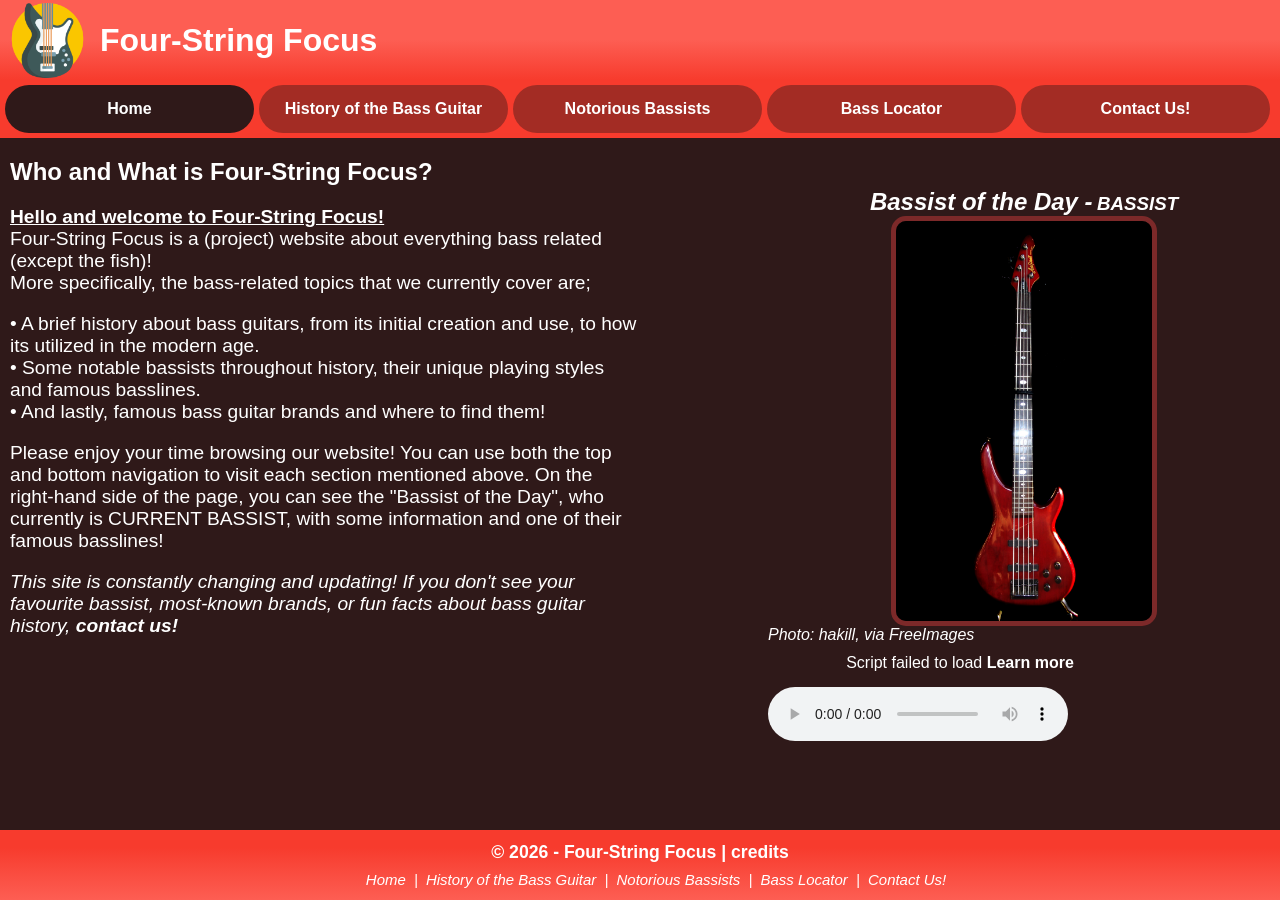
==== index.html @ 5a0c539a "Created webpages Created Index, Bassists, and Contact pages" ====
<!DOCTYPE html>
<html lang="en">
<head>
    <meta charset="UTF-8">
    <meta name="viewport" content="width=device-width, initial-scale=1.0">
    <meta name="description" content="N/A">
    <meta name="keywords" content="N/A">
    <title>Four-String Focus</title>
    <link rel="icon" href="images/general/favicon.ico" type="image/gif">
    <link rel="stylesheet" href="styles/global.css">
    <style>
        /**/
        main {
            height: 600px;
            width: 50%;
            float: left;
        }

        /**/
        aside {
            width: 40%;
            padding: 0;
            height: 700px;
            float: right;
            background-color: #2F1919;
        }
        
        /**/
        #image {
            display: block;
            margin-left: auto;
            margin-right: auto;
            height: 400px;
            width: 50%;
            border: 5px solid #7C2929;
            border-radius: 15px;
        }
        footer {
            position: fixed;
        }
    </style>
</head>

<body>
    <header>
        <img src="images/general/logo.jpg" alt="logo">
        <h1> Four-String Focus </h1>
    </header>

    <nav>
        <ul>
            <li id="active"> <a href="index.html">Home</a> </li>
            <li> <a href="history.html">History of the Bass Guitar</a> </li>
            <li> <a href="bassists.html">Notorious Bassists</a> </li>
            <li> <a href="locator.html">Bass Locator</a> </li>
            <li> <a href="contact.html">Contact Us!</a> </li>
        </ul>
    </nav>

    <main>
        <h2 style="margin-left: 10px;"> Who and What is Four-String Focus? </h2>
            
        <p style="font-size: 1.2em; font-weight: normal; margin-left: 10px;">
        <u><b> Hello and welcome to Four-String Focus! </b></u> <br>
        Four-String Focus is a (project) website about everything bass related (except the fish)! <br>
        More specifically, the bass-related topics that we currently cover are; 
        </p>
                
        <p style="font-size: 1.2em; font-weight: normal; margin-left: 10px;"> 
        • A brief history about bass guitars, from its initial creation and use, to how its utilized in the modern age. <br>
        • Some notable bassists throughout history, their unique playing styles and famous basslines. <br>
        • And lastly, famous bass guitar brands and where to find them!
        </p>

        <p style="font-size: 1.2em; font-weight: normal; margin-left: 10px;"> 
        Please enjoy your time browsing our website!
        You can use both the top and bottom navigation to visit each section mentioned above.
        On the right-hand side of the page, you can see the "Bassist of the Day", who currently is <span class="title">CURRENT BASSIST</span>, with some information and one of their famous basslines!
        </p>

        <p style="font-style: italic; font-size: 1.2em; font-weight: normal; margin-left: 10px;"> 
        This site is constantly changing and updating!
        If you don't see your favourite bassist, most-known brands, or fun facts about bass guitar history,
        <a style="color: white; text-decoration: none;" href="contact.html"> <b> contact us! </b> </a>
        </p>
    </main>

    <aside style="justify-items: center;">
        <span style="display: block; text-align: center; margin-top: 50px;">
        <h2 style="margin: 0; display: inline; font-style: italic;">Bassist of the Day -</h2>
        <h3 class="title" style="display: inline; font-style: italic;"> BASSIST </h3>
        </span>

        <img id="image" src="images/general/bassguitar.jpg" alt="Daily Bassist">

        <p style="margin: 0 0 10px 0;"> <i> Photo: hakill, via FreeImages </i> </p>

        <p style="text-align: center; margin: 0; width: 75%"> 
        <span id="information"> Script failed to load </span> 
        <a style="color: white; text-decoration: none;" href="bassists.html"> <b> Learn more </b> </a>
        </p>
            
        <audio id="audio" controls style="display:block; margin-top: 15px;"> Your browser does not support the audio element. </audio>
    </aside>

    <footer>
        <p> &copy; 2026 - Four-String Focus | <a href="credits.html">credits</a> </p>

        <nav class="footer-nav">
            <ol>
                <li><a href="index.html">Home</a></li>
                <li><a href="history.html">History of the Bass Guitar</a></li>
                <li><a href="bassists.html">Notorious Bassists</a></li>
                <li><a href="locator.html">Bass Locator</a></li>
                <li><a href="contact.html">Contact Us!</a></li>
            </ol>
        </nav>
    </footer>
</body>
</html>
---- styles/global.css ----
/* Sets default background colour and text font/colour */
body {
    margin: 0;
    background-color: #2F1919;
    font-family: 'Segoe UI', Tahoma, Geneva, Verdana, sans-serif;
    color: white;

}

/* Sets the header as a flex container with a gradient background */
header {
    background: linear-gradient(#FD5E53 50%, #F73B2D);
    height: 80px;
    width: 100%;
    padding: 10px;
    display: flex;
    align-items: center;
    box-sizing: border-box;
}

/* Header logo */
header img {
    float: left;
    height: 75px; 
    width: 75px; 
    margin-right: 15px;
}

/* Background colour (matching bottom of gradient) */
nav {
    background-color: #F73B2D;
    padding: 5px;
}

/* Sets navigation as a flex container */
nav ul {
  display: flex;
  justify-content: space-between;
  padding: 0;
  margin: 0;
}

/* Sets styling for each navigation button */
nav ul li {
  list-style: none;
  margin-right: 5px;
  background-color: #2F19196B;
  border-radius: 25px;
  flex: 1;
  text-align: center;
  box-sizing: border-box;
  padding: 0; 
}

/* Darkens the navigation button when hovered on */
nav ul li:hover
{
    background-color: #2F1919;
}

/* Set text styling for navigation buttons*/
nav ul li a {
 display: block;
  padding: 15px;
  font-weight: bold;
  color: white;
  text-decoration: none; 
}

/* Sets the footer as a flex container with a gradient background*/
footer {
    min-height: 70px;
    width: 100%;
    padding: 8px 10px 4px;
    margin: 0;
    background: linear-gradient(#F73B2D 25%, #FD5E53);

    bottom: 0px;
    display: flex;
    flex-direction: column;
    justify-content: center;
    align-items: center;
    font-size: 1.1em;
    gap: 3px;
    box-sizing: border-box;
}

/* Sets text styling for copywrite and credits */
footer p, footer a {
    color: white;
    font-weight: bold;
    text-decoration: none;
    margin: 0;
}

/* Sets text styling for navigation link and centres*/
.footer-nav {
    font-style: italic;
    background: none;
    text-align: center;
    font-size: 0.85em;
}

/* Removes margin */
.footer-nav ol {
    margin: 0;
}

/* Sets the navigations inline with eachother */
.footer-nav li {
    display: inline;
}

/* Adds a spacer " | " after every link*/
.footer-nav li:after {
    content: " |";
    margin: 0 4px;
}

/* Prevents the final link from having a spacer " | " */
.footer-nav li:last-child::after {
    content: "";
}

/* Sets text styling of navigation links*/
footer nav a {
    color: white;
    text-decoration: none;
    font-weight: normal;
}

/* Underlines the navigation link when hovered on */
footer nav a:hover {
    text-decoration: underline;
}

/* Sets background of active navigation button and disable redirection */
#active {
    background-color: #2F1919;
    pointer-events: none;
    cursor: default;  
}
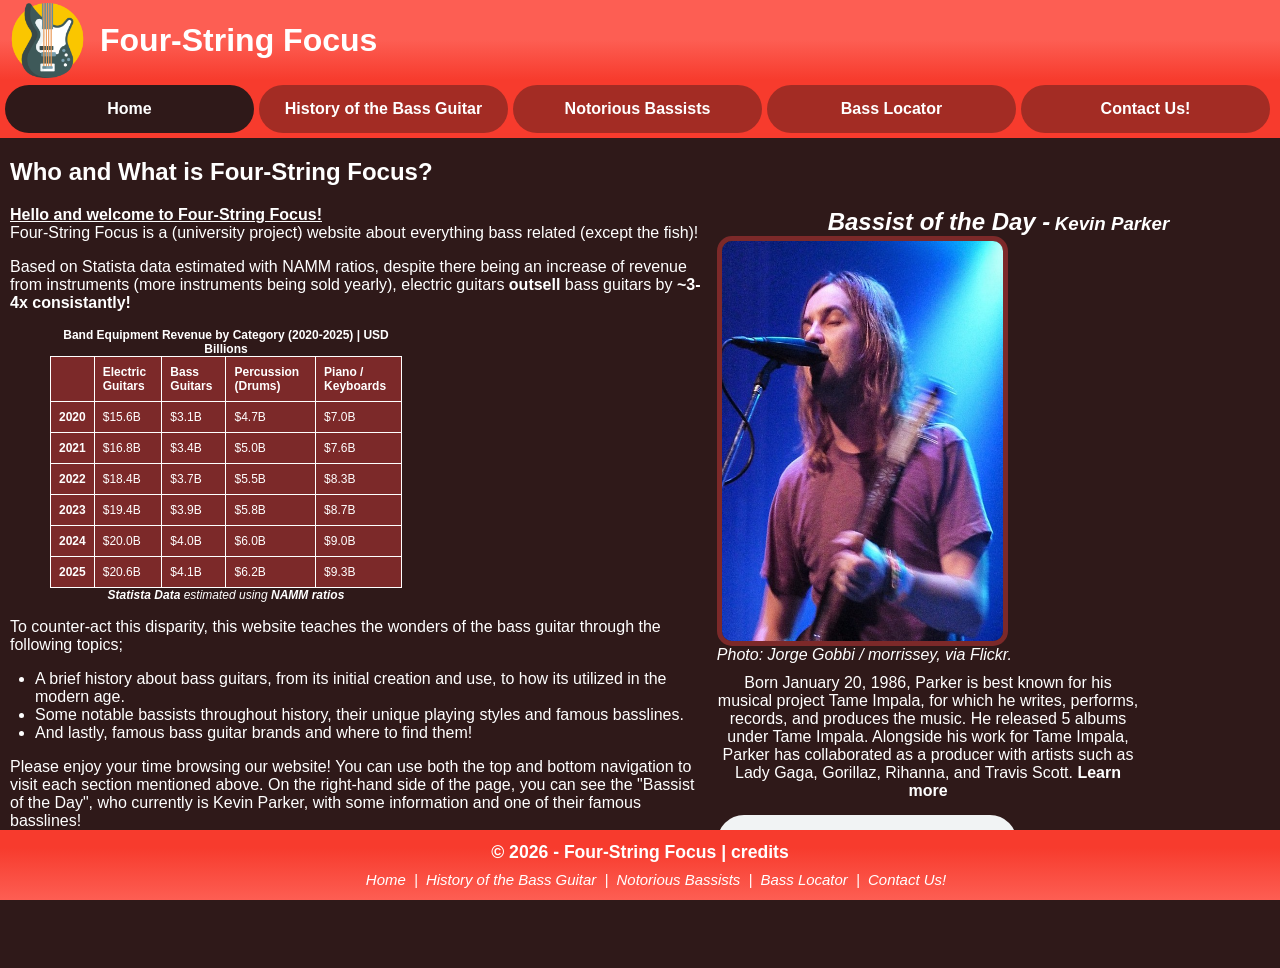
==== commit 82e15fdb: "Added scripting to index.html Added script that randomly changes the "Bassist of the Day" every 00:0" ====
--- a/index.html
+++ b/index.html
@@ -3,38 +3,76 @@
 <head>
     <meta charset="UTF-8">
     <meta name="viewport" content="width=device-width, initial-scale=1.0">
-    <meta name="description" content="N/A">
-    <meta name="keywords" content="N/A">
+    <meta name="description" content="Homepage of Four-String Focus">
+    <meta name="keywords" content="Bass Guitar, Guitars, Music, Bassist, Instruements">
     <title>Four-String Focus</title>
     <link rel="icon" href="images/general/favicon.ico" type="image/gif">
     <link rel="stylesheet" href="styles/global.css">
     <style>
-        /**/
+        /* Sets dimensions of main and places it on the left */
         main {
-            height: 600px;
-            width: 50%;
+            height: auto;
+            min-height: 700px;
+            padding-bottom: 70px;
+            width: 55%;
             float: left;
         }
 
-        /**/
+        /* Text formatting for main information */
+        main p {
+            font-size: 1em;
+            font-weight: normal;
+            margin-left: 10px;
+        }
+
+        /* Statistical table */
+        table {
+            background-color: #7C2929;
+            margin-left: 50px;
+            width:50%;
+            border :1px solid white;
+            border-collapse: collapse;
+            text-align: center;
+            font-size: 0.75em;
+            vertical-align: middle;
+            padding :2px;
+            margin-top: 0px;
+        }
+
+        /* Text formatting for table */
+        th,td {
+            border: 1px solid white;
+            text-align: left;
+            padding: 8px;
+        }
+
+        /* Font change to highlight hyperlink to sources for table */
+        .credits {
+            text-decoration: none;
+            color: white;
+            font-weight: bold;
+        }
+
+        /* Sets dimensions of aside and places it on the right */
         aside {
-            width: 40%;
+            align-content: center;
+            width: 44%;
             padding: 0;
-            height: 700px;
+            height: auto;
+            min-height: 750px;
             float: right;
-            background-color: #2F1919;
         }
         
-        /**/
+        /* Sets the image sizing and centers it within aside */
         #image {
             display: block;
-            margin-left: auto;
-            margin-right: auto;
             height: 400px;
             width: 50%;
             border: 5px solid #7C2929;
             border-radius: 15px;
         }
+
+        /* Sets footer position as fixed to the bottom */
         footer {
             position: fixed;
         }
@@ -48,7 +86,7 @@
     </header>
 
     <nav>
-        <ul>
+        <ul class="mainNavigation">
             <li id="active"> <a href="index.html">Home</a> </li>
             <li> <a href="history.html">History of the Bass Guitar</a> </li>
             <li> <a href="bassists.html">Notorious Bassists</a> </li>
@@ -60,44 +98,114 @@
     <main>
         <h2 style="margin-left: 10px;"> Who and What is Four-String Focus? </h2>
             
-        <p style="font-size: 1.2em; font-weight: normal; margin-left: 10px;">
-        <u><b> Hello and welcome to Four-String Focus! </b></u> <br>
-        Four-String Focus is a (project) website about everything bass related (except the fish)! <br>
-        More specifically, the bass-related topics that we currently cover are; 
-        </p>
-                
-        <p style="font-size: 1.2em; font-weight: normal; margin-left: 10px;"> 
-        • A brief history about bass guitars, from its initial creation and use, to how its utilized in the modern age. <br>
-        • Some notable bassists throughout history, their unique playing styles and famous basslines. <br>
-        • And lastly, famous bass guitar brands and where to find them!
-        </p>
-
-        <p style="font-size: 1.2em; font-weight: normal; margin-left: 10px;"> 
-        Please enjoy your time browsing our website!
-        You can use both the top and bottom navigation to visit each section mentioned above.
-        On the right-hand side of the page, you can see the "Bassist of the Day", who currently is <span class="title">CURRENT BASSIST</span>, with some information and one of their famous basslines!
-        </p>
-
-        <p style="font-style: italic; font-size: 1.2em; font-weight: normal; margin-left: 10px;"> 
-        This site is constantly changing and updating!
-        If you don't see your favourite bassist, most-known brands, or fun facts about bass guitar history,
-        <a style="color: white; text-decoration: none;" href="contact.html"> <b> contact us! </b> </a>
+        <p>
+            <u><b> Hello and welcome to Four-String Focus! </b></u> <br>
+            Four-String Focus is a (university project) website about everything bass related (except the fish)!
+        </p>
+            
+        <p>
+            Based on Statista data estimated with NAMM ratios, 
+            despite there being an increase of revenue from instruments (more instruments being sold yearly), 
+            electric guitars <b> outsell </b> bass guitars by <b> ~3-4x consistantly! </b> 
+        </p>
+
+        <table>
+            <caption> <b>Band Equipment Revenue by Category (2020-2025) | USD Billions</b> </caption>
+            <thread>
+                <th><!-- Empty Box --></th>
+                <th>Electric Guitars</th>
+                <th>Bass Guitars</th>
+                <th>Percussion (Drums)</th>
+                <th>Piano / Keyboards</th>
+            </thread>
+            <tbody>
+                <tr>
+                    <th>2020</th>
+                    <td>$15.6B</td>
+                    <td>$3.1B</td>
+                    <td>$4.7B</td>
+                    <td>$7.0B</td>
+                </tr>
+                <tr>
+                    <th>2021</th>
+                    <td>$16.8B</td>
+                    <td>$3.4B</td>
+                    <td>$5.0B</td>
+                    <td>$7.6B</td>
+                </tr>
+                <tr>
+                    <th>2022</th>
+                    <td>$18.4B</td>
+                    <td>$3.7B</td>
+                    <td>$5.5B</td>
+                    <td>$8.3B</td>
+                </tr>
+                <tr>
+                    <th>2023</th>
+                    <td>$19.4B</td>
+                    <td>$3.9B</td>
+                    <td>$5.8B</td>
+                    <td>$8.7B</td>
+                </tr>
+                <tr>
+                    <th>2024</th>
+                    <td>$20.0B</td>
+                    <td>$4.0B</td>
+                    <td>$6.0B</td>
+                    <td>$9.0B</td>
+                </tr>
+                <tr>
+                    <th>2025</th>
+                    <td>$20.6B</td>
+                    <td>$4.1B</td>
+                    <td>$6.2B</td>
+                    <td>$9.3B</td>
+                </tr>
+            </tbody>
+        </table>
+
+        <p style="width: 50%; margin-top: 0; margin-left: 50px; text-align: center; font-size: 0.75em;"> 
+            <i>
+                <a class="credits" href="https://www.statista.com/outlook/cmo/toys-hobby/musical-instruments/worldwide?currency=USD#revenue">Statista Data</a>
+                estimated using
+                <a class="credits" href="https://www.namm.org/sites/default/files/2025-11/NAMM2025GlobalReportV3.pdf">NAMM ratios</a> 
+            </i> 
+        </p>
+
+        <p>To counter-act this disparity, this website teaches the wonders of the bass guitar through the following topics; </p>
+
+        <ol style="list-style-type: disc; font-size: 1em; font-weight: normal; margin-left: -5px;">
+            <li> A brief history about bass guitars, from its initial creation and use, to how its utilized in the modern age. </li>
+            <li> Some notable bassists throughout history, their unique playing styles and famous basslines. </li>
+            <li> And lastly, famous bass guitar brands and where to find them! </li>
+        </ol>
+
+        <p> 
+            Please enjoy your time browsing our website!
+            You can use both the top and bottom navigation to visit each section mentioned above.
+            On the right-hand side of the page, you can see the "Bassist of the Day", who currently is <span class="name">CURRENT BASSIST</span>, with some information and one of their famous basslines!
+        </p>
+
+        <p style="font-style: italic;"> 
+            This site is constantly changing and updating!
+            If you don't see your favourite bassist, most-known brands, or fun facts about bass guitar history,
+            <a style="color: white; text-decoration: none;" href="contact.html"> <b> contact us! </b> </a>
         </p>
     </main>
 
     <aside style="justify-items: center;">
         <span style="display: block; text-align: center; margin-top: 50px;">
-        <h2 style="margin: 0; display: inline; font-style: italic;">Bassist of the Day -</h2>
-        <h3 class="title" style="display: inline; font-style: italic;"> BASSIST </h3>
+            <h2 style="margin: 0; display: inline; font-style: italic;">Bassist of the Day -</h2>
+            <h3 class="name" style="display: inline; font-style: italic;"> BASSIST </h3>
         </span>
 
         <img id="image" src="images/general/bassguitar.jpg" alt="Daily Bassist">
 
-        <p style="margin: 0 0 10px 0;"> <i> Photo: hakill, via FreeImages </i> </p>
-
-        <p style="text-align: center; margin: 0; width: 75%"> 
-        <span id="information"> Script failed to load </span> 
-        <a style="color: white; text-decoration: none;" href="bassists.html"> <b> Learn more </b> </a>
+        <p style="margin: 0 0 10px 0;"> <i> <span id="imgCredits">Photo: hakill, via FreeImages</span> </i> </p>
+
+        <p style="text-align: center; margin: 0; width: 75%">
+            <span id="information"> Script failed to load </span> 
+            <a style="color: white; text-decoration: none;" href="bassists.html"> <b> Learn more </b> </a>
         </p>
             
         <audio id="audio" controls style="display:block; margin-top: 15px;"> Your browser does not support the audio element. </audio>
@@ -107,14 +215,141 @@
         <p> &copy; 2026 - Four-String Focus | <a href="credits.html">credits</a> </p>
 
         <nav class="footer-nav">
-            <ol>
+            <ul>
                 <li><a href="index.html">Home</a></li>
                 <li><a href="history.html">History of the Bass Guitar</a></li>
                 <li><a href="bassists.html">Notorious Bassists</a></li>
                 <li><a href="locator.html">Bass Locator</a></li>
                 <li><a href="contact.html">Contact Us!</a></li>
-            </ol>
+            </ul>
         </nav>
     </footer>
+
+    <!-- Module script type to import data.js -->
+    <script type="module">
+        // importing array "bassists" from data.js
+        import { bassists } from './data.js';
+
+        // Finds all variables by id/class inside HTML
+        const nameEl = document.querySelectorAll('.name');
+        const imageEl = document.getElementById('image');
+        const imgCreditsEl = document.getElementById('imgCredits');
+        const audioEl = document.getElementById('audio');
+        const informationEl = document.getElementById('information')
+
+        // Defines last saved bassist to prevent repeats in the RNG
+        let lastSavedBassist = -1;
+
+        // RNG between 0 -> bassists array length
+        function getRandomBassist() {
+
+            let newBassist;
+
+            // Repeats until the new bassist isn't the same as previous bassist
+            do {
+                newBassist = Math.floor(Math.random() * bassists.length);
+            } while (newBassist === lastSavedBassist);
+            
+            // Sets newly picked bassist for next loop
+            lastSavedBassist = newBassist;
+            
+            return newBassist;
+        }
+
+        // Replaces all variables from HTML with element from bassist array
+        function bassistOfTheDay() {
+            // Uses RNG to get array element value
+            const randomBassist = bassists[getRandomBassist()];
+
+            // Replaces each HTML element with data from array RNG element value
+            nameEl.forEach(bassistName => bassistName.textContent = randomBassist.name);
+            informationEl.textContent = randomBassist.information;
+
+            imageEl.src = randomBassist.image;
+            imageEl.alt = randomBassist.name;
+            imgCreditsEl.textContent = randomBassist.imgCredits;
+
+            audioEl.innerHTML = `<source src="${randomBassist.audio}" type="audio/mpeg">`;
+            audioEl.load();
+        }
+
+        // Stores the daily bassist, index position, and time of save in local storage
+        function saveCurrentBassist() {
+            const currentBassist = bassists[lastSavedBassist];
+
+            localStorage.setItem('dailyBassist', JSON.stringify({
+                ...currentBassist,
+
+                // Appends index position and date saved
+                index: lastSavedBassist,
+                savedAt: new Date().toISOString()
+            }));
+        }
+
+        function loadSavedBassist() {
+            const savedBassist = localStorage.getItem('dailyBassist');
+
+            // if savedBassists != null
+            if (savedBassist) {
+                // Reverts string into JSON
+                const parsed = JSON.parse(savedBassist);
+                
+                // Saves last saved bassist of index value from local storage
+                lastSavedBassist = parsed.index;
+
+                // Formats previous bassist's date saved (example: Mon Jan 01 2026)
+                const dateSaved = new Date(parsed.savedAt);
+                const formattedDateSaved = new Date(dateSaved.getFullYear(), dateSaved.getMonth(), dateSaved.getDate());
+
+                // Formats current date (example: Mon Jan 01 2026)
+                const currentTime = new Date();
+                const formattedCurrentTime = new Date(currentTime.getFullYear(), currentTime.getMonth(), currentTime.getDate());
+
+                // if the saved date is the same as current date, replace all relavent HTML with stored data
+                if (formattedDateSaved.getTime() === formattedCurrentTime.getTime()) {
+                    nameEl.forEach(bassistName => bassistName.textContent = parsed.name);
+                    informationEl.textContent = parsed.information;
+
+                    imageEl.src = parsed.image;
+                    imageEl.alt = parsed.name;
+                    imgCreditsEl.textContent = parsed.imgCredits;
+
+                    audioEl.innerHTML = `<source src="${parsed.audio}" type="audio/mpeg">`;
+                    audioEl.load();
+
+                    return;
+                }
+            }
+            // Else choose random bassist and save to local storage
+            bassistOfTheDay();
+            saveCurrentBassist();
+
+            return;
+        }
+
+        // Check to see if the current time is 00:00
+        function checkMidnight() {
+            const currentTime = new Date();
+
+            const currentHours = currentTime.getHours();
+            const currentMinutes = currentTime.getMinutes();
+
+            if (currentHours === 0 && currentMinutes === 0) {
+                bassistOfTheDay();
+                saveCurrentBassist();
+            }
+        }
+
+        // load saved bassist
+        loadSavedBassist();
+
+        // Checks every minute to see if it is midnight
+        setInterval(checkMidnight, 60000);
+
+        // Checks immediately on load incase it currently is midnight
+        checkMidnight();
+
+    </script>
+
 </body>
-</html>
+</html>
--- a/styles/global.css
+++ b/styles/global.css
@@ -33,7 +33,7 @@
 }
 
 /* Sets navigation as a flex container */
-nav ul {
+nav .mainNavigation {
   display: flex;
   justify-content: space-between;
   padding: 0;
@@ -41,7 +41,7 @@
 }
 
 /* Sets styling for each navigation button */
-nav ul li {
+nav .mainNavigation li {
   list-style: none;
   margin-right: 5px;
   background-color: #2F19196B;
@@ -53,13 +53,13 @@
 }
 
 /* Darkens the navigation button when hovered on */
-nav ul li:hover
+nav .mainNavigation li:hover
 {
     background-color: #2F1919;
 }
 
 /* Set text styling for navigation buttons*/
-nav ul li a {
+nav .mainNavigation li a {
  display: block;
   padding: 15px;
   font-weight: bold;
@@ -102,7 +102,7 @@
 }
 
 /* Removes margin */
-.footer-nav ol {
+.footer-nav ul {
     margin: 0;
 }
 
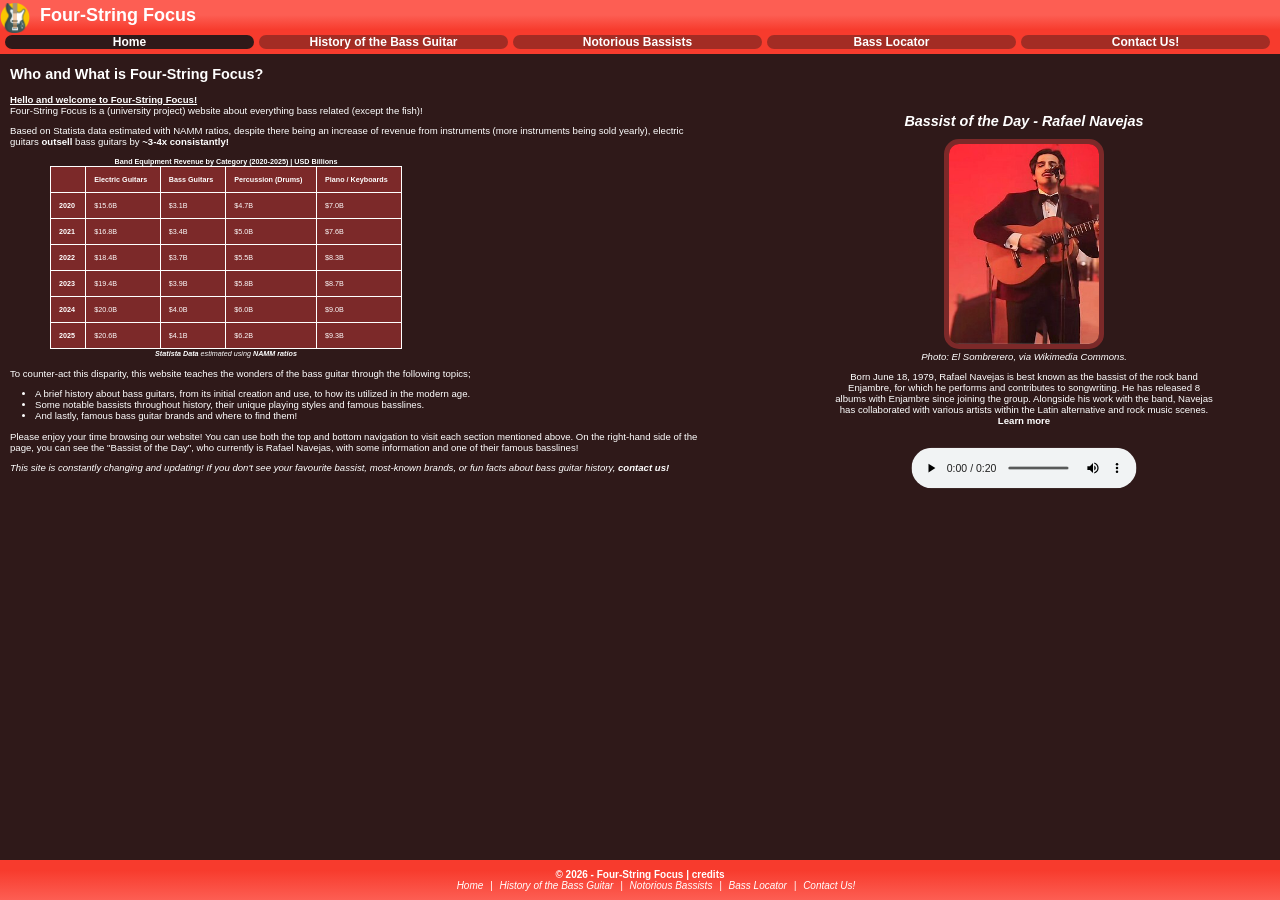
==== commit abf5942a: "Index and CSS Tweaks Tweaked the CSS to have a format for screens @ 1280p.  Completed all informatio" ====
--- a/index.html
+++ b/index.html
@@ -1,355 +1,392 @@
 <!DOCTYPE html>
 <html lang="en">
-<head>
-    <meta charset="UTF-8">
-    <meta name="viewport" content="width=device-width, initial-scale=1.0">
-    <meta name="description" content="Homepage of Four-String Focus">
-    <meta name="keywords" content="Bass Guitar, Guitars, Music, Bassist, Instruements">
-    <title>Four-String Focus</title>
-    <link rel="icon" href="images/general/favicon.ico" type="image/gif">
-    <link rel="stylesheet" href="styles/global.css">
-    <style>
-        /* Sets dimensions of main and places it on the left */
-        main {
-            height: auto;
-            min-height: 700px;
-            padding-bottom: 70px;
-            width: 55%;
-            float: left;
-        }
-
-        /* Text formatting for main information */
-        main p {
-            font-size: 1em;
-            font-weight: normal;
-            margin-left: 10px;
-        }
-
-        /* Statistical table */
-        table {
-            background-color: #7C2929;
-            margin-left: 50px;
-            width:50%;
-            border :1px solid white;
-            border-collapse: collapse;
-            text-align: center;
-            font-size: 0.75em;
-            vertical-align: middle;
-            padding :2px;
-            margin-top: 0px;
-        }
-
-        /* Text formatting for table */
-        th,td {
-            border: 1px solid white;
-            text-align: left;
-            padding: 8px;
-        }
-
-        /* Font change to highlight hyperlink to sources for table */
-        .credits {
-            text-decoration: none;
-            color: white;
-            font-weight: bold;
-        }
-
-        /* Sets dimensions of aside and places it on the right */
-        aside {
-            align-content: center;
-            width: 44%;
-            padding: 0;
-            height: auto;
-            min-height: 750px;
-            float: right;
-        }
-        
-        /* Sets the image sizing and centers it within aside */
-        #image {
-            display: block;
-            height: 400px;
-            width: 50%;
-            border: 5px solid #7C2929;
-            border-radius: 15px;
-        }
-
-        /* Sets footer position as fixed to the bottom */
-        footer {
-            position: fixed;
-        }
-    </style>
-</head>
-
-<body>
-    <header>
-        <img src="images/general/logo.jpg" alt="logo">
-        <h1> Four-String Focus </h1>
-    </header>
-
-    <nav>
-        <ul class="mainNavigation">
-            <li id="active"> <a href="index.html">Home</a> </li>
-            <li> <a href="history.html">History of the Bass Guitar</a> </li>
-            <li> <a href="bassists.html">Notorious Bassists</a> </li>
-            <li> <a href="locator.html">Bass Locator</a> </li>
-            <li> <a href="contact.html">Contact Us!</a> </li>
-        </ul>
-    </nav>
-
-    <main>
-        <h2 style="margin-left: 10px;"> Who and What is Four-String Focus? </h2>
-            
-        <p>
-            <u><b> Hello and welcome to Four-String Focus! </b></u> <br>
-            Four-String Focus is a (university project) website about everything bass related (except the fish)!
-        </p>
-            
-        <p>
-            Based on Statista data estimated with NAMM ratios, 
-            despite there being an increase of revenue from instruments (more instruments being sold yearly), 
-            electric guitars <b> outsell </b> bass guitars by <b> ~3-4x consistantly! </b> 
-        </p>
-
-        <table>
-            <caption> <b>Band Equipment Revenue by Category (2020-2025) | USD Billions</b> </caption>
-            <thread>
-                <th><!-- Empty Box --></th>
-                <th>Electric Guitars</th>
-                <th>Bass Guitars</th>
-                <th>Percussion (Drums)</th>
-                <th>Piano / Keyboards</th>
-            </thread>
-            <tbody>
-                <tr>
-                    <th>2020</th>
-                    <td>$15.6B</td>
-                    <td>$3.1B</td>
-                    <td>$4.7B</td>
-                    <td>$7.0B</td>
-                </tr>
-                <tr>
-                    <th>2021</th>
-                    <td>$16.8B</td>
-                    <td>$3.4B</td>
-                    <td>$5.0B</td>
-                    <td>$7.6B</td>
-                </tr>
-                <tr>
-                    <th>2022</th>
-                    <td>$18.4B</td>
-                    <td>$3.7B</td>
-                    <td>$5.5B</td>
-                    <td>$8.3B</td>
-                </tr>
-                <tr>
-                    <th>2023</th>
-                    <td>$19.4B</td>
-                    <td>$3.9B</td>
-                    <td>$5.8B</td>
-                    <td>$8.7B</td>
-                </tr>
-                <tr>
-                    <th>2024</th>
-                    <td>$20.0B</td>
-                    <td>$4.0B</td>
-                    <td>$6.0B</td>
-                    <td>$9.0B</td>
-                </tr>
-                <tr>
-                    <th>2025</th>
-                    <td>$20.6B</td>
-                    <td>$4.1B</td>
-                    <td>$6.2B</td>
-                    <td>$9.3B</td>
-                </tr>
-            </tbody>
-        </table>
-
-        <p style="width: 50%; margin-top: 0; margin-left: 50px; text-align: center; font-size: 0.75em;"> 
-            <i>
-                <a class="credits" href="https://www.statista.com/outlook/cmo/toys-hobby/musical-instruments/worldwide?currency=USD#revenue">Statista Data</a>
-                estimated using
-                <a class="credits" href="https://www.namm.org/sites/default/files/2025-11/NAMM2025GlobalReportV3.pdf">NAMM ratios</a> 
-            </i> 
-        </p>
-
-        <p>To counter-act this disparity, this website teaches the wonders of the bass guitar through the following topics; </p>
-
-        <ol style="list-style-type: disc; font-size: 1em; font-weight: normal; margin-left: -5px;">
-            <li> A brief history about bass guitars, from its initial creation and use, to how its utilized in the modern age. </li>
-            <li> Some notable bassists throughout history, their unique playing styles and famous basslines. </li>
-            <li> And lastly, famous bass guitar brands and where to find them! </li>
-        </ol>
-
-        <p> 
-            Please enjoy your time browsing our website!
-            You can use both the top and bottom navigation to visit each section mentioned above.
-            On the right-hand side of the page, you can see the "Bassist of the Day", who currently is <span class="name">CURRENT BASSIST</span>, with some information and one of their famous basslines!
-        </p>
-
-        <p style="font-style: italic;"> 
-            This site is constantly changing and updating!
-            If you don't see your favourite bassist, most-known brands, or fun facts about bass guitar history,
-            <a style="color: white; text-decoration: none;" href="contact.html"> <b> contact us! </b> </a>
-        </p>
-    </main>
-
-    <aside style="justify-items: center;">
-        <span style="display: block; text-align: center; margin-top: 50px;">
-            <h2 style="margin: 0; display: inline; font-style: italic;">Bassist of the Day -</h2>
-            <h3 class="name" style="display: inline; font-style: italic;"> BASSIST </h3>
-        </span>
-
-        <img id="image" src="images/general/bassguitar.jpg" alt="Daily Bassist">
-
-        <p style="margin: 0 0 10px 0;"> <i> <span id="imgCredits">Photo: hakill, via FreeImages</span> </i> </p>
-
-        <p style="text-align: center; margin: 0; width: 75%">
-            <span id="information"> Script failed to load </span> 
-            <a style="color: white; text-decoration: none;" href="bassists.html"> <b> Learn more </b> </a>
-        </p>
-            
-        <audio id="audio" controls style="display:block; margin-top: 15px;"> Your browser does not support the audio element. </audio>
-    </aside>
-
-    <footer>
-        <p> &copy; 2026 - Four-String Focus | <a href="credits.html">credits</a> </p>
-
-        <nav class="footer-nav">
+    <head>
+        <meta charset="UTF-8">
+        <meta name="viewport" content="width=device-width, initial-scale=1.0">
+        <meta name="description" content="N/A">
+        <meta name="keywords" content="N/A">
+        <title>Four-String Focus</title>
+        <link rel="icon" href="images/general/favicon.ico" type="image/gif">
+        <link rel="stylesheet" href="styles/global.css">
+
+        <!-- Interal Styling -->
+        <style>
+            /* Sets dimensions of main and places it on the left */
+            main {
+                width: 55%;
+                float: left;
+                font-size: 0.975rem;
+                transition: all 1s ease;
+            }
+
+            /* Text formatting for main information */
+            main p {
+                font-weight: normal;
+                margin-left: 10px;
+            }
+
+            /* Statistical table */
+            table {
+                background-color: #7C2929;
+                margin-left: 50px;
+                width:50%;
+                border :1px solid white;
+                border-collapse: collapse;
+                text-align: center;
+                font-size: 0.75em;
+                vertical-align: middle;
+                padding :2px;
+                margin-top: 0px;
+            }
+
+            /* Text formatting for table */
+            th,td {
+                border: 1px solid white;
+                text-align: left;
+                padding: 8px;
+            }
+
+            /* Font change to highlight hyperlink to sources for table */
+            .credits {
+                text-decoration: none;
+                color: white;
+                font-weight: bold;
+            }
+
+            /* Sets aside as flex container - Column, with each child being centered */
+            aside {
+                height: 800px;
+                float: right;
+                display: flex;
+                flex-direction: column;
+                justify-content: center;
+                align-items: center;
+                text-align: center;
+                width: 40%;
+                margin: 0;
+                transition: all 1s ease;
+            }
+
+            /* Sets heading in aside */
+            aside h2 {
+                font-style: italic;
+                margin: 0;
+            }
+
+            /* Sets paragraph in aside with width limited to 75% of the aside */
+            aside p {
+                margin: 0 auto;
+                max-width: 75%;
+                text-align: center;
+            }
+
+            /* Spaces audio from information paragraph*/
+            aside audio {
+                margin-top: 15px;
+            }
+
+            /* Sets sizing of image with border */
+            #image {
+                height: 400px;
+                width: 250px;
+                border: 5px solid #7C2929;
+                border-radius: 15px;
+            }
+
+            /* Fixes formatting for screens with width 1280px or below */
+            @media (max-width: 1280px) {
+                main {
+                    font-size: clamp(0.45rem, 1vw, 0.6rem);
+                }
+
+                aside {
+                    height: 500px;
+                    font-size: clamp(0.45rem, 1vw, 0.6rem);
+                }
+
+                aside audio {
+                    transform: scale(0.75);
+
+                }
+
+                #image {
+                    height: 200px;
+                    width: 150px;
+                }
+            }
+        </style>
+    </head>
+
+    <body>
+        <header>
+            <img src="images/general/logo.jpg" alt="logo">
+            <h2> Four-String Focus </h2>
+        </header>
+
+        <nav id="mainNavigation">
             <ul>
-                <li><a href="index.html">Home</a></li>
-                <li><a href="history.html">History of the Bass Guitar</a></li>
-                <li><a href="bassists.html">Notorious Bassists</a></li>
-                <li><a href="locator.html">Bass Locator</a></li>
-                <li><a href="contact.html">Contact Us!</a></li>
+                <li id="active"> <a href="index.html">Home</a> </li>
+                <li> <a href="history.html">History of the Bass Guitar</a> </li>
+                <li> <a href="bassists.html">Notorious Bassists</a> </li>
+                <li> <a href="locator.html">Bass Locator</a> </li>
+                <li> <a href="contact.html">Contact Us!</a> </li>
             </ul>
         </nav>
-    </footer>
-
-    <!-- Module script type to import data.js -->
-    <script type="module">
-        // importing array "bassists" from data.js
-        import { bassists } from './data.js';
-
-        // Finds all variables by id/class inside HTML
-        const nameEl = document.querySelectorAll('.name');
-        const imageEl = document.getElementById('image');
-        const imgCreditsEl = document.getElementById('imgCredits');
-        const audioEl = document.getElementById('audio');
-        const informationEl = document.getElementById('information')
-
-        // Defines last saved bassist to prevent repeats in the RNG
-        let lastSavedBassist = -1;
-
-        // RNG between 0 -> bassists array length
-        function getRandomBassist() {
-
-            let newBassist;
-
-            // Repeats until the new bassist isn't the same as previous bassist
-            do {
-                newBassist = Math.floor(Math.random() * bassists.length);
-            } while (newBassist === lastSavedBassist);
-            
-            // Sets newly picked bassist for next loop
-            lastSavedBassist = newBassist;
-            
-            return newBassist;
-        }
-
-        // Replaces all variables from HTML with element from bassist array
-        function bassistOfTheDay() {
-            // Uses RNG to get array element value
-            const randomBassist = bassists[getRandomBassist()];
-
-            // Replaces each HTML element with data from array RNG element value
-            nameEl.forEach(bassistName => bassistName.textContent = randomBassist.name);
-            informationEl.textContent = randomBassist.information;
-
-            imageEl.src = randomBassist.image;
-            imageEl.alt = randomBassist.name;
-            imgCreditsEl.textContent = randomBassist.imgCredits;
-
-            audioEl.innerHTML = `<source src="${randomBassist.audio}" type="audio/mpeg">`;
-            audioEl.load();
-        }
-
-        // Stores the daily bassist, index position, and time of save in local storage
-        function saveCurrentBassist() {
-            const currentBassist = bassists[lastSavedBassist];
-
-            localStorage.setItem('dailyBassist', JSON.stringify({
-                ...currentBassist,
-
-                // Appends index position and date saved
-                index: lastSavedBassist,
-                savedAt: new Date().toISOString()
-            }));
-        }
-
-        function loadSavedBassist() {
-            const savedBassist = localStorage.getItem('dailyBassist');
-
-            // if savedBassists != null
-            if (savedBassist) {
-                // Reverts string into JSON
-                const parsed = JSON.parse(savedBassist);
+
+        <main>
+            <h2 style="margin-left: 10px;"> Who and What is Four-String Focus? </h2>
                 
-                // Saves last saved bassist of index value from local storage
-                lastSavedBassist = parsed.index;
-
-                // Formats previous bassist's date saved (example: Mon Jan 01 2026)
-                const dateSaved = new Date(parsed.savedAt);
-                const formattedDateSaved = new Date(dateSaved.getFullYear(), dateSaved.getMonth(), dateSaved.getDate());
-
-                // Formats current date (example: Mon Jan 01 2026)
-                const currentTime = new Date();
-                const formattedCurrentTime = new Date(currentTime.getFullYear(), currentTime.getMonth(), currentTime.getDate());
-
-                // if the saved date is the same as current date, replace all relavent HTML with stored data
-                if (formattedDateSaved.getTime() === formattedCurrentTime.getTime()) {
-                    nameEl.forEach(bassistName => bassistName.textContent = parsed.name);
-                    informationEl.textContent = parsed.information;
-
-                    imageEl.src = parsed.image;
-                    imageEl.alt = parsed.name;
-                    imgCreditsEl.textContent = parsed.imgCredits;
-
-                    audioEl.innerHTML = `<source src="${parsed.audio}" type="audio/mpeg">`;
-                    audioEl.load();
-
-                    return;
-                }
-            }
-            // Else choose random bassist and save to local storage
-            bassistOfTheDay();
-            saveCurrentBassist();
-
-            return;
-        }
-
-        // Check to see if the current time is 00:00
-        function checkMidnight() {
-            const currentTime = new Date();
-
-            const currentHours = currentTime.getHours();
-            const currentMinutes = currentTime.getMinutes();
-
-            if (currentHours === 0 && currentMinutes === 0) {
+            <p>
+                <u><b> Hello and welcome to Four-String Focus! </b></u> <br>
+                Four-String Focus is a (university project) website about everything bass related (except the fish)!
+            </p>
+                
+            <p>
+                Based on Statista data estimated with NAMM ratios, 
+                despite there being an increase of revenue from instruments (more instruments being sold yearly), 
+                electric guitars <b> outsell </b> bass guitars by <b> ~3-4x consistantly! </b> 
+            </p>
+
+            <table>
+                <caption> <b>Band Equipment Revenue by Category (2020-2025) | USD Billions</b> </caption>
+                <thead>
+                    <tr>
+                        <th><!-- Empty Box --></th>
+                        <th>Electric Guitars</th>
+                        <th>Bass Guitars</th>
+                        <th>Percussion (Drums)</th>
+                        <th>Piano / Keyboards</th>
+                    </tr>
+                </thead>
+                <tbody>
+                    <tr>
+                        <th>2020</th>
+                        <td>$15.6B</td>
+                        <td>$3.1B</td>
+                        <td>$4.7B</td>
+                        <td>$7.0B</td>
+                    </tr>
+                    <tr>
+                        <th>2021</th>
+                        <td>$16.8B</td>
+                        <td>$3.4B</td>
+                        <td>$5.0B</td>
+                        <td>$7.6B</td>
+                    </tr>
+                    <tr>
+                        <th>2022</th>
+                        <td>$18.4B</td>
+                        <td>$3.7B</td>
+                        <td>$5.5B</td>
+                        <td>$8.3B</td>
+                    </tr>
+                    <tr>
+                        <th>2023</th>
+                        <td>$19.4B</td>
+                        <td>$3.9B</td>
+                        <td>$5.8B</td>
+                        <td>$8.7B</td>
+                    </tr>
+                    <tr>
+                        <th>2024</th>
+                        <td>$20.0B</td>
+                        <td>$4.0B</td>
+                        <td>$6.0B</td>
+                        <td>$9.0B</td>
+                    </tr>
+                    <tr>
+                        <th>2025</th>
+                        <td>$20.6B</td>
+                        <td>$4.1B</td>
+                        <td>$6.2B</td>
+                        <td>$9.3B</td>
+                    </tr>
+                </tbody>
+            </table>
+
+            <p style="width: 50%; margin-top: 0; margin-left: 50px; text-align: center; font-size: 0.75em;"> 
+                <i>
+                    <a class="credits" href="https://www.statista.com/outlook/cmo/toys-hobby/musical-instruments/worldwide?currency=USD#revenue">Statista Data</a>
+                    estimated using
+                    <a class="credits" href="https://www.namm.org/sites/default/files/2025-11/NAMM2025GlobalReportV3.pdf">NAMM ratios</a> 
+                </i> 
+            </p>
+
+            <p>To counter-act this disparity, this website teaches the wonders of the bass guitar through the following topics; </p>
+
+            <ol style="list-style-type: disc; font-size: 1em; font-weight: normal; margin-left: -5px;">
+                <li> A brief history about bass guitars, from its initial creation and use, to how its utilized in the modern age. </li>
+                <li> Some notable bassists throughout history, their unique playing styles and famous basslines. </li>
+                <li> And lastly, famous bass guitar brands and where to find them! </li>
+            </ol>
+
+            <p> 
+                Please enjoy your time browsing our website!
+                You can use both the top and bottom navigation to visit each section mentioned above.
+                On the right-hand side of the page, you can see the "Bassist of the Day", who currently is <span class="name">CURRENT BASSIST</span>, with some information and one of their famous basslines!
+            </p>
+
+            <p style="font-style: italic;"> 
+                This site is constantly changing and updating!
+                If you don't see your favourite bassist, most-known brands, or fun facts about bass guitar history,
+                <a style="color: white; text-decoration: none;" href="contact.html"> <b> contact us! </b> </a>
+            </p>
+        </main>
+
+        <aside>
+            <h2> Bassist of the Day - <span class="name"> BASSIST </span></h2>
+
+            <figure>
+                <img id="image" src="images/general/bassguitar.jpg">
+                <figcaption style="margin-top: 0;"> <i> <span id="imgCredits">Photo: hakill, via FreeImages</span> </i> </figcaption>
+            </figure>
+
+            <p>
+                <span id="information"> Script failed to load </span> 
+                <a style="color: white; text-decoration: none;" href="bassists.html"> <b> Learn more </b> </a>
+            </p>
+
+            <audio id="audio" controls> Your browser does not support the audio element.</audio>
+        </aside>
+
+        <footer>
+            <p> &copy; 2026 - Four-String Focus | <a href="credits.html">credits</a> </p>
+
+            <nav>
+                <ul>
+                    <li><a href="index.html">Home</a></li>
+                    <li><a href="history.html">History of the Bass Guitar</a></li>
+                    <li><a href="bassists.html">Notorious Bassists</a></li>
+                    <li><a href="locator.html">Bass Locator</a></li>
+                    <li><a href="contact.html">Contact Us!</a></li>
+                </ul>
+            </nav>
+        </footer>
+
+            <!-- Module script type to import data.js -->
+        <script type="module">
+            // importing array "bassists" from data.js
+            import { bassists } from './data.js';
+
+            // Finds all variables by id/class inside HTML
+            const nameEl = document.querySelectorAll('.name');
+            const imageEl = document.getElementById('image');
+            const imgCreditsEl = document.getElementById('imgCredits');
+            const audioEl = document.getElementById('audio');
+            const informationEl = document.getElementById('information')
+
+            // Defines last saved bassist to prevent repeats in the RNG
+            let lastSavedBassist = -1;
+
+            // RNG between 0 -> bassists array length
+            function getRandomBassist() {
+
+                let newBassist;
+
+                // Repeats until the new bassist isn't the same as previous bassist
+                do {
+                    newBassist = Math.floor(Math.random() * bassists.length);
+                } while (newBassist === lastSavedBassist);
+                
+                // Sets newly picked bassist for next loop
+                lastSavedBassist = newBassist;
+                
+                return newBassist;
+            }
+
+            // Replaces all variables from HTML with element from bassist array
+            function bassistOfTheDay() {
+                // Uses RNG to get array element value
+                const randomBassist = bassists[getRandomBassist()];
+
+                // Replaces each HTML element with data from array RNG element value
+                nameEl.forEach(bassistName => bassistName.textContent = randomBassist.name);
+                informationEl.textContent = randomBassist.information;
+
+                imageEl.src = randomBassist.image;
+                imageEl.alt = randomBassist.name;
+                imgCreditsEl.textContent = randomBassist.imgCredits;
+
+                audioEl.innerHTML = `<source src="${randomBassist.audio}" type="audio/mpeg">`;
+                audioEl.load();
+            }
+
+            // Stores the daily bassist, index position, and time of save in local storage
+            function saveCurrentBassist() {
+                const currentBassist = bassists[lastSavedBassist];
+
+                localStorage.setItem('dailyBassist', JSON.stringify({
+                    ...currentBassist,
+
+                    // Appends index position and date saved
+                    index: lastSavedBassist,
+                    savedAt: new Date().toISOString()
+                }));
+            }
+
+            function loadSavedBassist() {
+                const savedBassist = localStorage.getItem('dailyBassist');
+
+                // if savedBassists != null
+                if (savedBassist) {
+                    // Reverts string into JSON
+                    const parsed = JSON.parse(savedBassist);
+                    
+                    // Saves last saved bassist of index value from local storage
+                    lastSavedBassist = parsed.index;
+
+                    // Formats previous bassist's date saved (example: Mon Jan 01 2026)
+                    const dateSaved = new Date(parsed.savedAt);
+                    const formattedDateSaved = new Date(dateSaved.getFullYear(), dateSaved.getMonth(), dateSaved.getDate());
+
+                    // Formats current date (example: Mon Jan 01 2026)
+                    const currentTime = new Date();
+                    const formattedCurrentTime = new Date(currentTime.getFullYear(), currentTime.getMonth(), currentTime.getDate());
+
+                    // if the saved date is the same as current date, replace all relavent HTML with stored data
+                    if (formattedDateSaved.getTime() === formattedCurrentTime.getTime()) {
+                        nameEl.forEach(bassistName => bassistName.textContent = parsed.name);
+                        informationEl.textContent = parsed.information;
+
+                        imageEl.src = parsed.image;
+                        imageEl.alt = parsed.name;
+                        imgCreditsEl.textContent = parsed.imgCredits;
+
+                        audioEl.innerHTML = `<source src="${parsed.audio}" type="audio/mpeg">`;
+                        audioEl.load();
+
+                        return;
+                    }
+                }
+                // Else choose random bassist and save to local storage
                 bassistOfTheDay();
                 saveCurrentBassist();
-            }
-        }
-
-        // load saved bassist
-        loadSavedBassist();
-
-        // Checks every minute to see if it is midnight
-        setInterval(checkMidnight, 60000);
-
-        // Checks immediately on load incase it currently is midnight
-        checkMidnight();
-
-    </script>
-
-</body>
-</html>+
+                return;
+            }
+
+            // Check to see if the current time is 00:00
+            function checkMidnight() {
+                const currentTime = new Date();
+
+                const currentHours = currentTime.getHours();
+                const currentMinutes = currentTime.getMinutes();
+
+                if (currentHours === 0 && currentMinutes === 0) {
+                    bassistOfTheDay();
+                    saveCurrentBassist();
+                }
+            }
+
+            // load saved bassist
+            loadSavedBassist();
+
+            // Checks every minute to see if it is midnight
+            setInterval(checkMidnight, 60000);
+
+            // Checks immediately on load incase it currently is midnight
+            checkMidnight();
+
+        </script>
+    </body>
+</html>
--- a/styles/global.css
+++ b/styles/global.css
@@ -1,88 +1,91 @@
-/* Sets default background colour and text font/colour */
+/* Default for font family, colour and background colour */
 body {
     margin: 0;
     background-color: #2F1919;
     font-family: 'Segoe UI', Tahoma, Geneva, Verdana, sans-serif;
     color: white;
-
 }
 
-/* Sets the header as a flex container with a gradient background */
+/* Sets header as flex container - Row, with a gradient background */
 header {
+    height: 50px;
     background: linear-gradient(#FD5E53 50%, #F73B2D);
-    height: 80px;
-    width: 100%;
-    padding: 10px;
     display: flex;
     align-items: center;
-    box-sizing: border-box;
+    transition: all 0.3s ease;
 }
 
-/* Header logo */
+/* Sets sizing of logo, with outer spacing */
 header img {
-    float: left;
-    height: 75px; 
-    width: 75px; 
-    margin-right: 15px;
+    height: 40px; 
+    width: 40px;
+    margin: 5px 15px 0 0;
+    transition: all 0.3s ease;
 }
 
-/* Background colour (matching bottom of gradient) */
-nav {
+/* Sets background of entire navigation, with inner spacing */
+#mainNavigation {
     background-color: #F73B2D;
     padding: 5px;
 }
 
-/* Sets navigation as a flex container */
-nav .mainNavigation {
-  display: flex;
-  justify-content: space-between;
-  padding: 0;
-  margin: 0;
+/* Sets ul as flex container - Row, with each child spaced evenly between entire width */
+#mainNavigation ul {
+    display: flex;
+    justify-content: space-between;
+    padding: 0;
+    margin: 0;
 }
 
-/* Sets styling for each navigation button */
-nav .mainNavigation li {
-  list-style: none;
-  margin-right: 5px;
-  background-color: #2F19196B;
-  border-radius: 25px;
-  flex: 1;
-  text-align: center;
-  box-sizing: border-box;
-  padding: 0; 
+/* Sets navigation button format, with width based on button with longest text */
+#mainNavigation ul li {
+    flex: 1;
+    margin-right: 5px;
+    box-sizing: border-box;
+    text-align: center;
+    background-color: #2F19196B;
+    transition: background-color 0.25s ease-in;
+    border-radius: 25px;
+    padding: 0;
+    list-style: none;
 }
 
-/* Darkens the navigation button when hovered on */
-nav .mainNavigation li:hover
-{
+/* Sets button text to become smaller when window shrinks, with text staying on one line regardless of window size */
+#mainNavigation ul li a {
+    padding: 0 5px;
+    display: block;
+    white-space: nowrap;
+    font-weight: bold;
+    color: white;
+    text-decoration: none; 
+}
+
+/* Darkens the navigation link when hovered on */
+#mainNavigation ul li:hover {
     background-color: #2F1919;
 }
 
-/* Set text styling for navigation buttons*/
-nav .mainNavigation li a {
- display: block;
-  padding: 15px;
-  font-weight: bold;
-  color: white;
-  text-decoration: none; 
+/* Sets background of active navigation button and disable redirection */
+#mainNavigation #active {
+    background-color: #2F1919;
+    pointer-events: none;
+    cursor: default;  
 }
 
-/* Sets the footer as a flex container with a gradient background*/
+/* Sets footer as flex container - Column, with each child being centered  */
 footer {
-    min-height: 70px;
-    width: 100%;
-    padding: 8px 10px 4px;
-    margin: 0;
-    background: linear-gradient(#F73B2D 25%, #FD5E53);
-
-    bottom: 0px;
+    clear: both;
     display: flex;
     flex-direction: column;
+    height: 60px;
+    width: 100%;
+    margin: 0;
+    bottom: 0;
+    position: fixed;
     justify-content: center;
     align-items: center;
-    font-size: 1.1em;
-    gap: 3px;
-    box-sizing: border-box;
+    background: linear-gradient(#F73B2D 25%, #FD5E53);
+    transition: all 1s ease;
 }
 
 /* Sets text styling for copywrite and credits */
@@ -93,33 +96,43 @@
     margin: 0;
 }
 
-/* Sets text styling for navigation link and centres*/
-.footer-nav {
+/* Formats font styling */
+footer nav {
     font-style: italic;
+    text-align: center;
     background: none;
-    text-align: center;
-    font-size: 0.85em;
 }
 
-/* Removes margin */
-.footer-nav ul {
+/* Prevents navigation from pushing out copywrite and credit */
+footer nav ul {
     margin: 0;
 }
 
-/* Sets the navigations inline with eachother */
-.footer-nav li {
+/* Keeps all navigation buttons on one line */
+footer nav ul li {
     display: inline;
 }
-
-/* Adds a spacer " | " after every link*/
-.footer-nav li:after {
+/* Places a seperator ( | ) after each navigation button */
+footer nav ul li:after {
     content: " |";
     margin: 0 4px;
 }
 
-/* Prevents the final link from having a spacer " | " */
-.footer-nav li:last-child::after {
+/* Prevents last navigation button from having a seperator ( | ) after itself */
+footer nav ul li:last-child:after {
     content: "";
+}
+
+/* Font formatting for footer navigation*/
+footer nav ul li a {
+    color: white;
+    text-decoration: none;
+    font-weight: normal;
+}
+
+/* Underlines link in footer navigation when hovered over */
+footer nav ul li a:hover {
+    text-decoration: underline;
 }
 
 /* Sets text styling of navigation links*/
@@ -134,9 +147,25 @@
     text-decoration: underline;
 }
 
-/* Sets background of active navigation button and disable redirection */
-#active {
-    background-color: #2F1919;
-    pointer-events: none;
-    cursor: default;  
-}
+/* Fixes formatting for screens with width 1280px or below */
+@media (max-width: 1280px){
+    header {
+        height: 30px;
+        font-size: 0.75rem;
+    }
+
+    #mainNavigation ul li a {
+        font-size: clamp(0.375rem, 2vw, 0.75rem);
+    }
+
+    header img {
+        height: 30px; 
+        width: 30px;
+        margin: 5px 10px 0 0;
+    }
+
+    footer {
+        height: 40px;
+        font-size: clamp(0.125rem, 2vw, 0.625rem);
+    }
+}
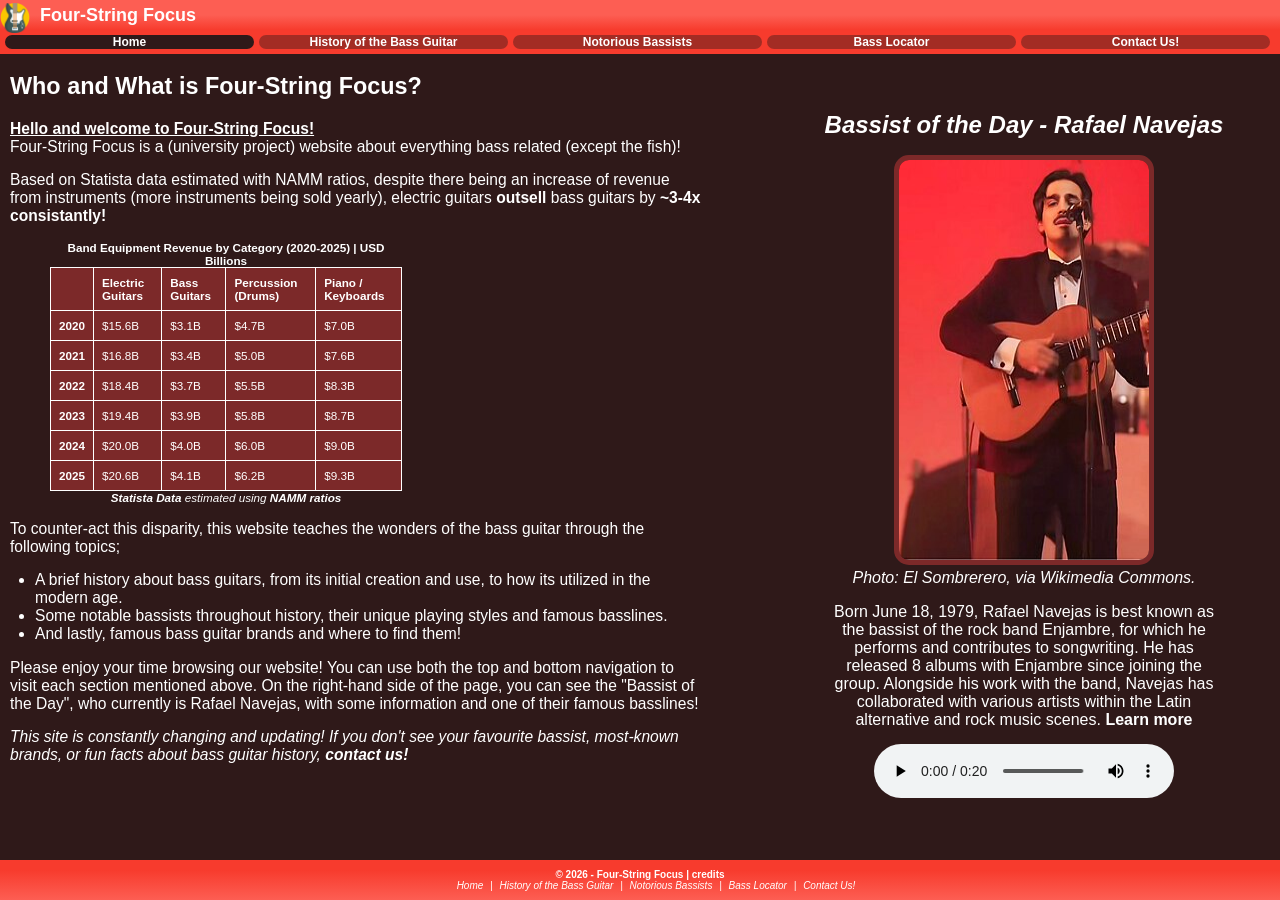
==== commit 861c644e: "Updated bassist.html Created the completed bassist.hmtl Tweaked the css of index.html Formatted the " ====
--- a/index.html
+++ b/index.html
@@ -17,6 +17,7 @@
                 float: left;
                 font-size: 0.975rem;
                 transition: all 1s ease;
+                margin-bottom: 25px;
             }
 
             /* Text formatting for main information */
@@ -34,7 +35,6 @@
                 border-collapse: collapse;
                 text-align: center;
                 font-size: 0.75em;
-                vertical-align: middle;
                 padding :2px;
                 margin-top: 0px;
             }
@@ -93,8 +93,8 @@
                 border-radius: 15px;
             }
 
-            /* Fixes formatting for screens with width 1280px or below */
-            @media (max-width: 1280px) {
+            /* Fixes formatting for screens with viewport scaling of 1.5x */
+            @media (min-resolution: 144dpi) and (max-resolution: 145dpi) {
                 main {
                     font-size: clamp(0.45rem, 1vw, 0.6rem);
                 }
@@ -106,7 +106,6 @@
 
                 aside audio {
                     transform: scale(0.75);
-
                 }
 
                 #image {
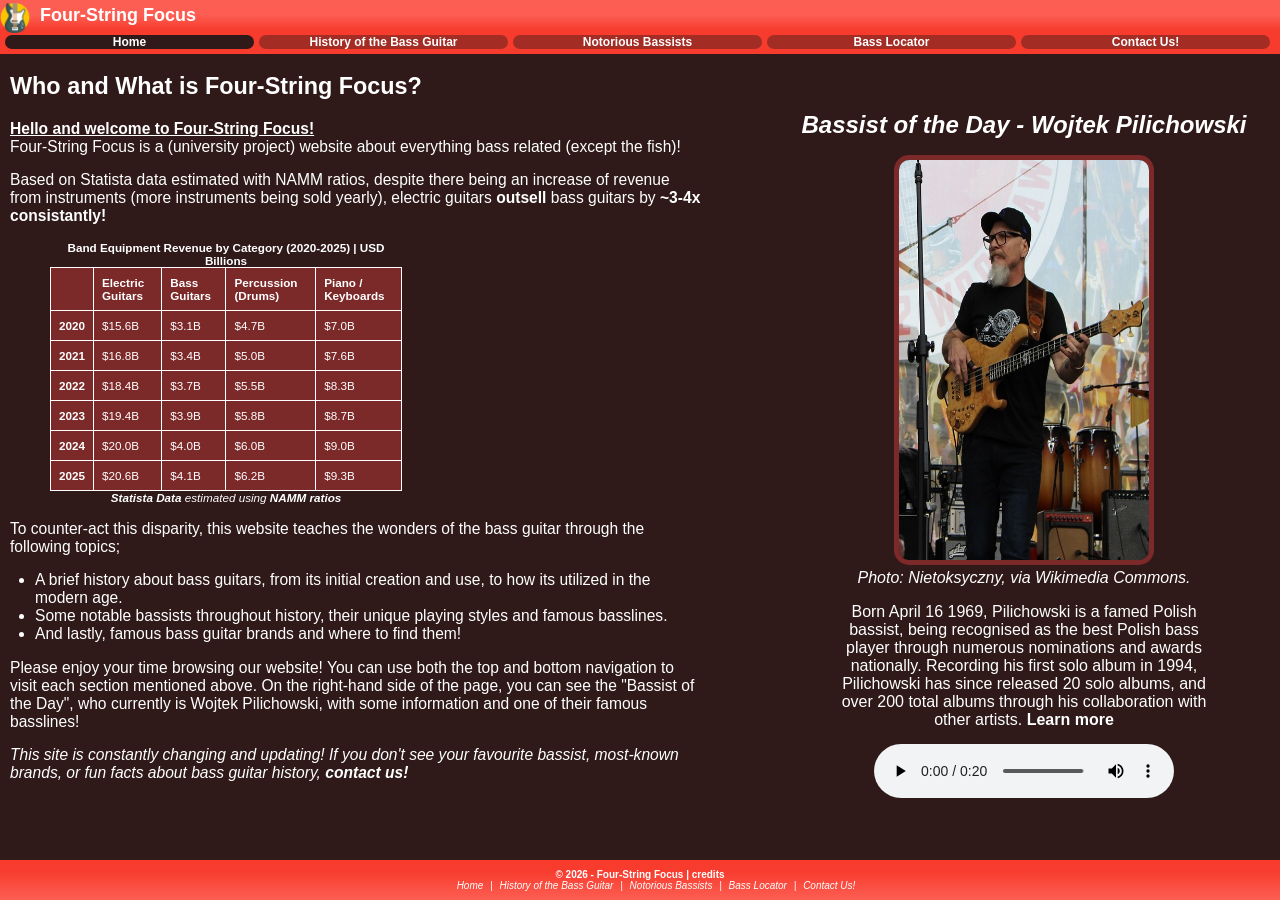
==== commit 434ada93: "Fixed contact.html Fixed CSS of contact.html for header navigation and added formatting for screens " ====
--- a/index.html
+++ b/index.html
@@ -83,6 +83,7 @@
             /* Spaces audio from information paragraph*/
             aside audio {
                 margin-top: 15px;
+                min-height: 25px;
             }
 
             /* Sets sizing of image with border */
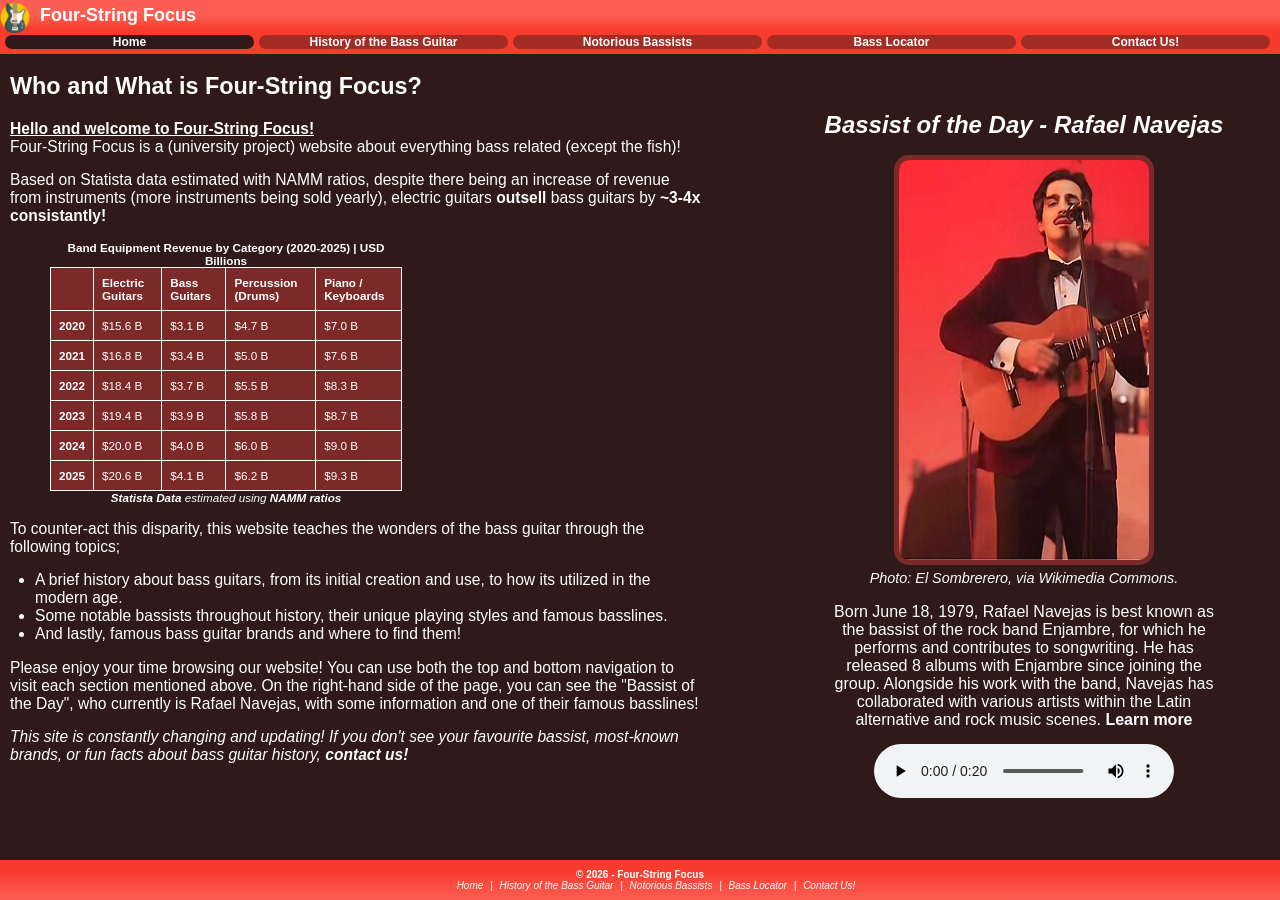
==== commit 51a116b0: "Created final 2 webpages Create history.html and locator.html Removed credits html link and put a hy" ====
--- a/index.html
+++ b/index.html
@@ -3,8 +3,8 @@
     <head>
         <meta charset="UTF-8">
         <meta name="viewport" content="width=device-width, initial-scale=1.0">
-        <meta name="description" content="N/A">
-        <meta name="keywords" content="N/A">
+        <meta name="description" content="Homepage of Four-String Guitars">
+        <meta name="keywords" content="Bass Guitars, Instruments, Music, Music History, Bassists">
         <title>Four-String Focus</title>
         <link rel="icon" href="images/general/favicon.ico" type="image/gif">
         <link rel="stylesheet" href="styles/global.css">
@@ -48,6 +48,7 @@
 
             /* Font change to highlight hyperlink to sources for table */
             .credits {
+                margin: 0;
                 text-decoration: none;
                 color: white;
                 font-weight: bold;
@@ -94,6 +95,12 @@
                 border-radius: 15px;
             }
 
+            figcaption a {
+                font-size: 0.9rem;
+                text-decoration: none;
+                color: #FFF;
+            }
+
             /* Fixes formatting for screens with viewport scaling of 1.5x */
             @media (min-resolution: 144dpi) and (max-resolution: 145dpi) {
                 main {
@@ -161,45 +168,45 @@
                 <tbody>
                     <tr>
                         <th>2020</th>
-                        <td>$15.6B</td>
-                        <td>$3.1B</td>
-                        <td>$4.7B</td>
-                        <td>$7.0B</td>
+                        <td>$15.6 B</td>
+                        <td>$3.1 B</td>
+                        <td>$4.7 B</td>
+                        <td>$7.0 B</td>
                     </tr>
                     <tr>
                         <th>2021</th>
-                        <td>$16.8B</td>
-                        <td>$3.4B</td>
-                        <td>$5.0B</td>
-                        <td>$7.6B</td>
+                        <td>$16.8 B</td>
+                        <td>$3.4 B</td>
+                        <td>$5.0 B</td>
+                        <td>$7.6 B</td>
                     </tr>
                     <tr>
                         <th>2022</th>
-                        <td>$18.4B</td>
-                        <td>$3.7B</td>
-                        <td>$5.5B</td>
-                        <td>$8.3B</td>
+                        <td>$18.4 B</td>
+                        <td>$3.7 B</td>
+                        <td>$5.5 B</td>
+                        <td>$8.3 B</td>
                     </tr>
                     <tr>
                         <th>2023</th>
-                        <td>$19.4B</td>
-                        <td>$3.9B</td>
-                        <td>$5.8B</td>
-                        <td>$8.7B</td>
+                        <td>$19.4 B</td>
+                        <td>$3.9 B</td>
+                        <td>$5.8 B</td>
+                        <td>$8.7 B</td>
                     </tr>
                     <tr>
                         <th>2024</th>
-                        <td>$20.0B</td>
-                        <td>$4.0B</td>
-                        <td>$6.0B</td>
-                        <td>$9.0B</td>
+                        <td>$20.0 B</td>
+                        <td>$4.0 B</td>
+                        <td>$6.0 B</td>
+                        <td>$9.0 B</td>
                     </tr>
                     <tr>
                         <th>2025</th>
-                        <td>$20.6B</td>
-                        <td>$4.1B</td>
-                        <td>$6.2B</td>
-                        <td>$9.3B</td>
+                        <td>$20.6 B</td>
+                        <td>$4.1 B</td>
+                        <td>$6.2 B</td>
+                        <td>$9.3 B</td>
                     </tr>
                 </tbody>
             </table>
@@ -238,7 +245,7 @@
 
             <figure>
                 <img id="image" src="images/general/bassguitar.jpg">
-                <figcaption style="margin-top: 0;"> <i> <span id="imgCredits">Photo: hakill, via FreeImages</span> </i> </figcaption>
+                <figcaption> <i> <a href="https://www.freeimages.com/photo/bass-1421883" id="imgCredits">Photo: hakill, via FreeImages</a> </i> </figcaption>
             </figure>
 
             <p>
@@ -250,7 +257,7 @@
         </aside>
 
         <footer>
-            <p> &copy; 2026 - Four-String Focus | <a href="credits.html">credits</a> </p>
+            <p> &copy; 2026 - Four-String Focus </p>
 
             <nav>
                 <ul>
@@ -272,6 +279,7 @@
             const nameEl = document.querySelectorAll('.name');
             const imageEl = document.getElementById('image');
             const imgCreditsEl = document.getElementById('imgCredits');
+            const creditsLinkEl = document.getElementById('imgCredits');
             const audioEl = document.getElementById('audio');
             const informationEl = document.getElementById('information')
 
@@ -306,6 +314,7 @@
                 imageEl.src = randomBassist.image;
                 imageEl.alt = randomBassist.name;
                 imgCreditsEl.textContent = randomBassist.imgCredits;
+                creditsLinkEl.href = randomBassist.creditsLink;
 
                 audioEl.innerHTML = `<source src="${randomBassist.audio}" type="audio/mpeg">`;
                 audioEl.load();
@@ -324,6 +333,7 @@
                 }));
             }
 
+            // Checks whether a saved bassist by seeing if key "dailyBassist" exists
             function loadSavedBassist() {
                 const savedBassist = localStorage.getItem('dailyBassist');
 
@@ -351,6 +361,7 @@
                         imageEl.src = parsed.image;
                         imageEl.alt = parsed.name;
                         imgCreditsEl.textContent = parsed.imgCredits;
+                        creditsLinkEl.href = parsed.creditsLink;
 
                         audioEl.innerHTML = `<source src="${parsed.audio}" type="audio/mpeg">`;
                         audioEl.load();
